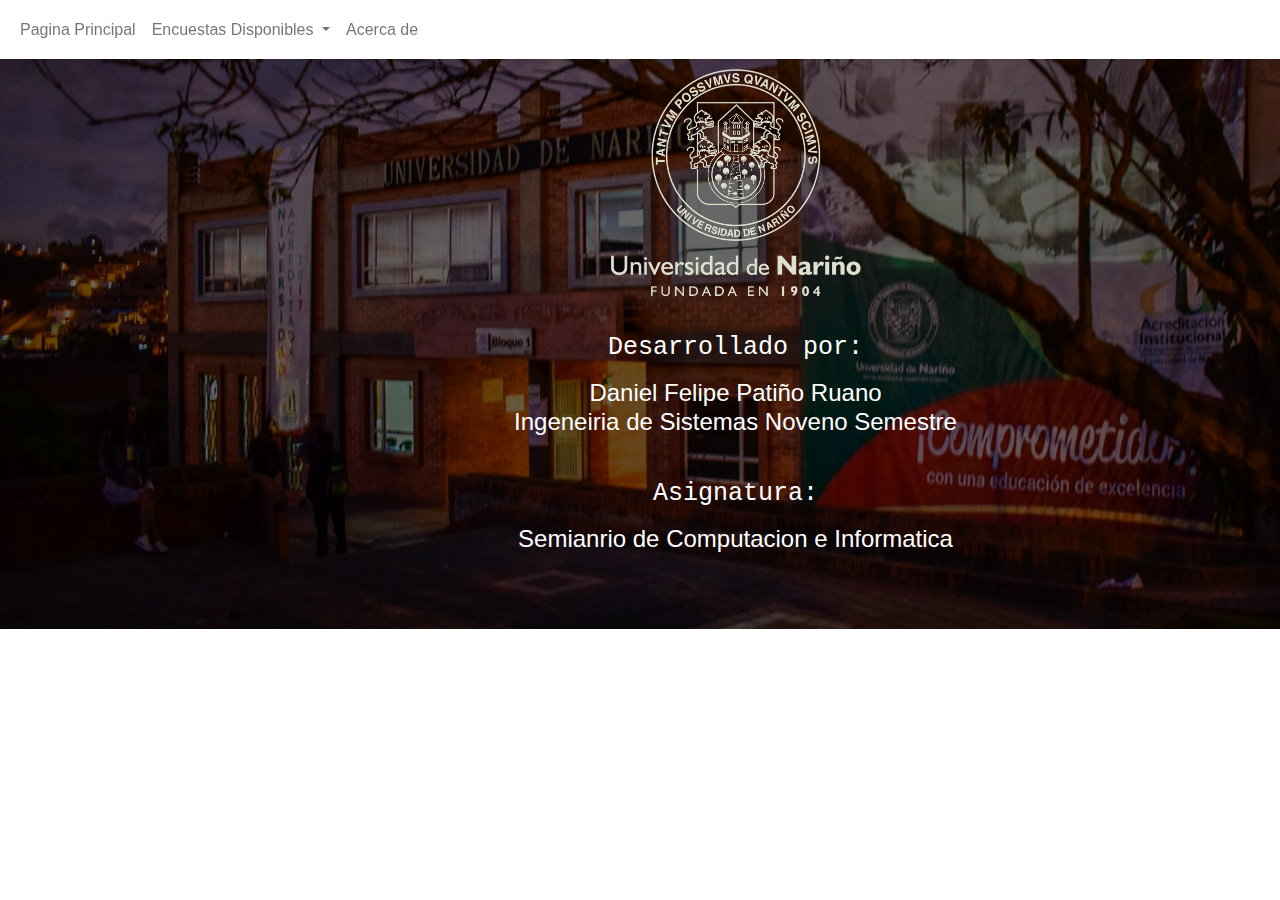
==== acercade.html @ 318ee9e6 "Version 1.0" ====
<!DOCTYPE html>
<html lang="es-ES">

<head>
    <meta charset="UTF-8">
    <meta http-equiv="X-UA-Compatible" content="IE=edge">
    <meta name="viewport" content="width=device-width, initial-scale=1.0">
    <title>Taller 2</title>
    <link rel="stylesheet" href="/css/mdb.min.css">
    <link rel="stylesheet" href="/css/style.css">
    <script src="/js/mdb.min.js"></script>
    <script src="/js/function.js"></script>
</head>

<body>
    <header>
        <!-- Navbar -->
        <nav class="navbar navbar-expand-lg navbar-light bg-white fixed-top">
            <div class="container-fluid">
                <ul class="navbar-nav">
                    <li class="nav-item">
                        <a class="nav-link" href="/index.html">Pagina Principal</a>
                    </li>
                    <!-- Dropdown -->
                    <li class="nav-item dropdown">
                        <a class="nav-link dropdown-toggle" href="#" id="navbarDropdownMenuLink" role="button"
                            data-mdb-toggle="dropdown" aria-expanded="false">
                            Encuestas Disponibles
                        </a>
                        <ul class="dropdown-menu" aria-labelledby="navbarDropdownMenuLink">
                            <li>
                                <a class="dropdown-item" href="/encuesta.html">Encuesta de Satisfaccioin Aula de
                                    infromatica 3</a>
                            </li>
                        </ul>
                    </li>
                    <li class="nav-item">
                        <a class="nav-link" href="/index.html">Acerca de</a>
                    </li>
                </ul>
            </div>
        </nav>
        <!-- Navbar -->

        <!-- Background image -->
        <div class="p-5 text-center bg-image" style="
            background-image: url('/img/udenar_ipiales.jpg');
            height: 629px;
            width: 1471px;
          ">
            <div class="mask" style="background-color: rgba(0, 0, 0, 0.6);">
                <div class="d-flex justify-content-center align-items-center h-100">
                    <div class="text-white">
                        <img src="/img/logo-udenar-blanco.png" id="img_pag_final">
                        <!-- <h1 class="mb-3">Universidad de Nariño</h1> -->
                        <div><br></div>
                        <h3 class="mb-3">Desarrollado por: <br> </h3>
                        <h4 class="mb-3">Daniel Felipe Patiño Ruano <br> Ingeneiria de Sistemas Noveno Semestre</h4>
                        <br>
                        <h3 class="mb-3">Asignatura: <br></h3>
                        <h4 class="mb-3">Semianrio de Computacion e Informatica</h4>
                    </div>
                </div>
            </div>
        </div>
        <!-- Background image -->
    </header>

</body>

</html>
---- css/style.css ----
@font-face {
  font-family: Rainy Stars;
  src: url(Fonts/RainyStars.otf);
  font-style: normal;
  font-weight: normal;
}
@font-face {
  font-family: Impossible;
  src: url(Fonts/IMPOS0__.ttf);
  font-style: normal;
  font-weight: normal;
}

/* body {
  border: solid 3px black; 
  background-color: #cde492;
} 
*/
#titulo {
  /* border: solid 1px black; */
  margin: 30px 20px;
  padding: 40px;
  background: linear-gradient(#00923f, #8ab02d, #cde492);
}
#final {
  /* border: solid 1px black; */
  margin: 30px;
  padding: 10px 1px;
  background: linear-gradient(#cde492, #8ab02d, #00923f);
}
#img_pag_principal{
  margin: 1px;
  width: 400px;
  align-items: center;
}
#img_pag_final{
  margin: 10px;
  width: 250px;
}
#imginicio {
  float: left;
  margin: 1px;
  width: 190px;
}
#imgfinal {
  float: left;
  margin: 1px;
  width: 150px;
  padding-left: 20px;
}

#inf_contacto,
#inf_academica,
#encuesta {
  margin: 20px;
  border: solid 1px black;
  padding: 20px;
}
#inf_contacto{
  background: linear-gradient(to bottom right, #fdfd96, #9696fd);
}
#inf_academica{
  background: linear-gradient(to bottom left, #ffda9e , #9ec3ff);
}
#encuesta{
  background: linear-gradient(#7ac05a, #cde492);
}
#nom_proveedor,
#inp_proveedor,
#cual,
#lblcual,
#como,
#lblcomo {
  display: none;
}
#frecuencia {
  width: 70px;
}

h1 {
  font-family: Impossible;
  font-size: 95px;
  margin: auto;
}
h3 {
  font-family: monospace;
  font-size: 25px;
  margin: 1px;
}
h5 {
  font-family: Arial;
  font-size: 12px;
  margin: 5px;
}
.etiquetas {
  font-family: "Lucida Sans Unicode";
  font-size: 17px;
  margin: 7px;
  color: black;
}
.inputs {
  margin: 3px;
  padding: 3px;
  font-family: Arial;
  font-size: 17px;
}
.tit_seccion {
  font-family: "Trebuchet MS";
  font-size: 20px;
  font-weight: bold;
  margin-top: -2ch;
  margin-bottom: 1ch;
  padding: 15px;
  color: black;
}
table,
tr,
td {
  border: solid 1px black;
  border-collapse: collapse;
}
.verificacion {
  width: 15px;
  background-color: red;
}
#enviar{
  width: 120px;
  height: 50px;
  margin: 10px;
  background-color: green;
  font-family: 'Franklin Gothic Medium', 'Arial Narrow', Arial, sans-serif;
  font-size: 25px;
}
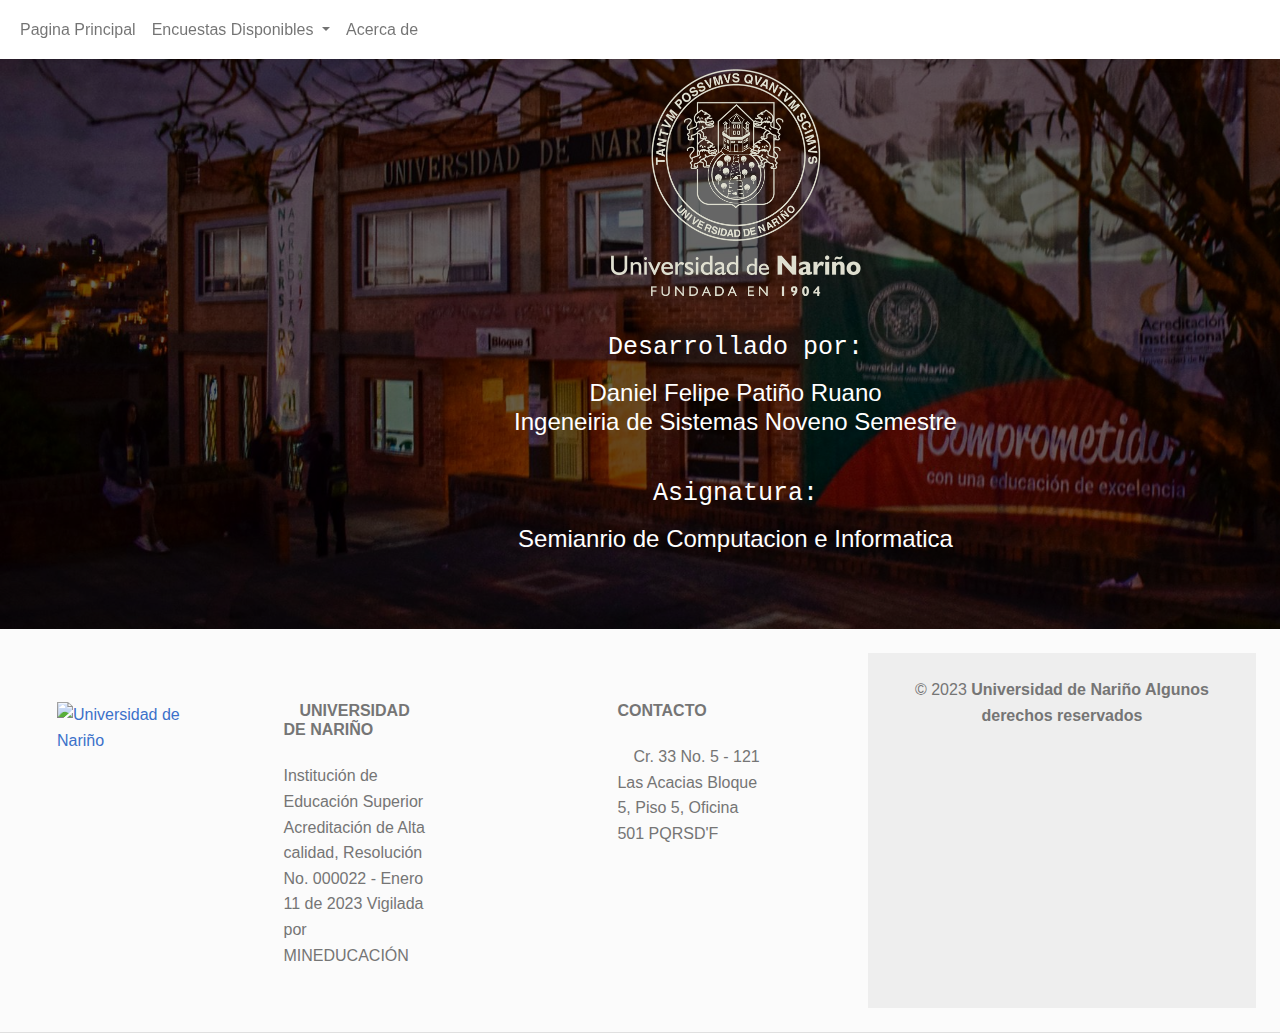
==== commit 13f646af: "Version 1.1: Agregando Footer" ====
--- a/acercade.html
+++ b/acercade.html
@@ -65,7 +65,64 @@
         </div>
         <!-- Background image -->
     </header>
-
+   <!-- Footer -->
+   <footer class="text-center text-lg-start bg-light text-muted">
+    <!-- Section: Social media -->
+    <section class="d-flex justify-content-center justify-content-lg-between p-4 border-bottom">
+      
+    <!-- Section: Links  -->
+    <section class="">
+      <div class="container text-center text-md-start mt-5">
+        <!-- Grid row -->
+        <div>
+            <!-- Logo Udenar con redireccion a pagina web Udenar -->
+            <a title="Universidad de Nariño" href="https://www.udenar.edu.co" target="_blank"><img
+                    src="https://www.udenar.edu.co/recursos/wp-content/uploads/2021/09/logo-udenar-negro.png"
+                    alt=" Universidad de Nariño" id="imgfinal"></a>
+            <!-- Titulo y subtitulo -->
+           
+        </div>
+        <div class="row mt-3">
+          <!-- Grid column -->
+          <div class="col-md-3 col-lg-4 col-xl-3 mx-auto mb-4">
+            <!-- Content -->
+            <h6 class="text-uppercase fw-bold mb-4">
+              <i class="fas fa-gem me-3"></i>Universidad de Nariño
+            </h6>
+            <p>
+                Institución de Educación Superior
+                Acreditación de Alta calidad, Resolución No. 000022 - Enero 11 de 2023
+                Vigilada por MINEDUCACIÓN
+            </p>
+          </div>
+          <!-- Grid column -->
+  
+         
+          <!-- Grid column -->
+          <div class="col-md-4 col-lg-3 col-xl-3 mx-auto mb-md-0 mb-4">
+            <!-- Links -->
+            <h6 class="text-uppercase fw-bold mb-4">Contacto</h6>
+            <p><i class="fas fa-home me-3"></i>Cr. 33 No. 5 - 121 Las Acacias
+                Bloque 5, Piso 5, Oficina 501
+                PQRSD'F</p>
+            
+          </div>
+          <!-- Grid column -->
+        </div>
+        <!-- Grid row -->
+      </div>
+    </section>
+    <!-- Section: Links  -->
+  
+    <!-- Copyright -->
+    <div class="text-center p-4" style="background-color: rgba(0, 0, 0, 0.05);">
+        © 2023
+      <a class="text-reset fw-bold" href="https://mdbootstrap.com/">Universidad de Nariño
+        Algunos derechos reservados</a>
+    </div>
+    <!-- Copyright -->
+  </footer>
+  <!-- Footer -->
 </body>
 
 </html>